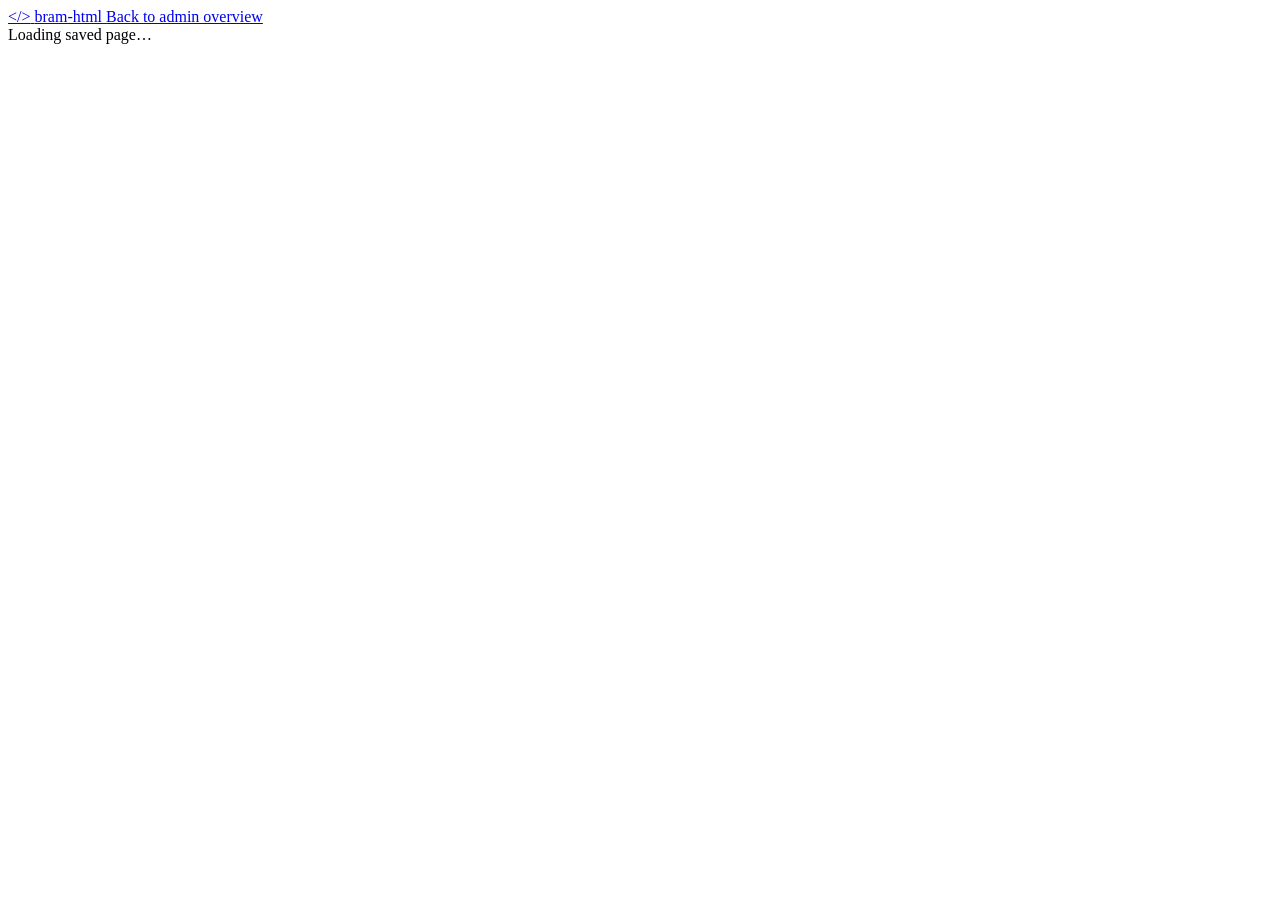
==== frontend/admin-page.html @ 576ec368 "feat: integrate Logrus for logging and add admin page preview functionality" ====
<!doctype html>
<html lang="en">
  <head>
    <meta charset="UTF-8" />
    <meta name="viewport" content="width=device-width, initial-scale=1.0" />
    <meta name="description" content="Admin preview of a saved bram-html page." />
    <title>Saved page preview · bram-html</title>
    <link rel="preconnect" href="https://fonts.googleapis.com" />
    <link rel="preconnect" href="https://fonts.gstatic.com" crossorigin />
    <link href="https://fonts.googleapis.com/css2?family=DM+Mono:wght@400;500&family=Nunito:wght@500;600;700;800;900&display=swap" rel="stylesheet" />
    <link rel="stylesheet" href="/styles.css" />
  </head>
  <body>
    <header class="topbar">
      <a class="brand" href="/" aria-label="Back to bram-html">
        <span class="brand-mark" aria-hidden="true">&lt;/&gt;</span>
        <span class="brand-name">bram-html</span>
      </a>
      <a class="header-button" href="/admin">Back to admin overview</a>
    </header>

    <main class="admin-page-main">
      <div class="admin-state" id="page-state" role="status">Loading saved page…</div>
      <div id="page-detail" hidden>
        <div class="admin-page-heading">
          <div>
            <p class="eyebrow">SAVED PAGE PREVIEW</p>
            <h1 id="page-title"></h1>
            <p>Saved by <strong id="page-owner"></strong> · Updated <span id="page-updated"></span></p>
          </div>
        </div>
        <section class="admin-preview-card" aria-labelledby="preview-title">
          <h2 class="sr-only" id="preview-title">Rendered saved page</h2>
          <iframe id="page-preview" title="Saved page preview" sandbox referrerpolicy="no-referrer"></iframe>
        </section>
      </div>
    </main>

    <script src="/admin-page.js"></script>
  </body>
</html>
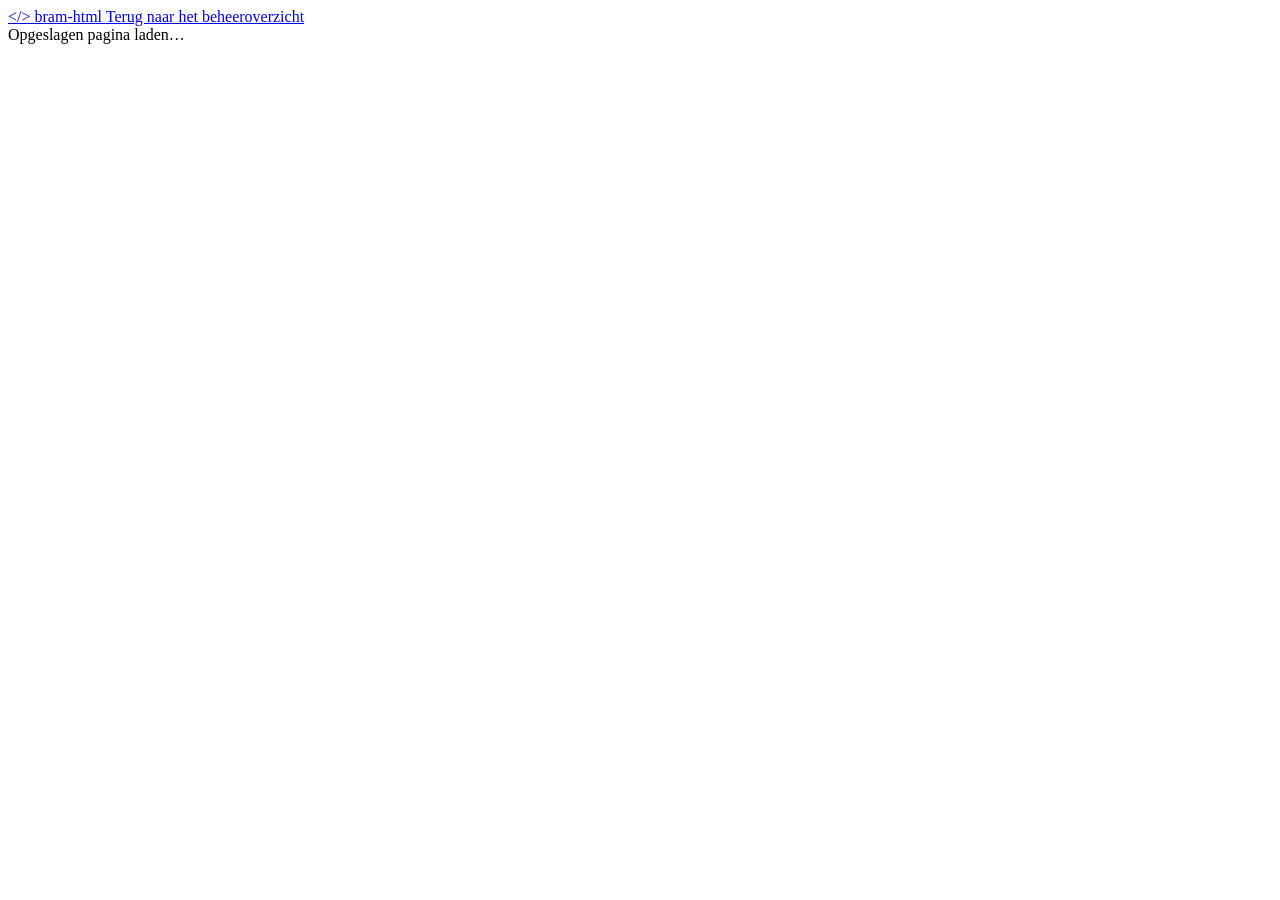
==== commit 0527590a: "Refactor code structure for improved readability and maintainability" ====
--- a/frontend/admin-page.html
+++ b/frontend/admin-page.html
@@ -1,10 +1,10 @@
 <!doctype html>
-<html lang="en">
+<html lang="nl">
   <head>
     <meta charset="UTF-8" />
     <meta name="viewport" content="width=device-width, initial-scale=1.0" />
-    <meta name="description" content="Admin preview of a saved bram-html page." />
-    <title>Saved page preview · bram-html</title>
+    <meta name="description" content="Beheervoorbeeld van een opgeslagen bram-html-pagina." />
+    <title>Voorbeeld van opgeslagen pagina · bram-html</title>
     <link rel="preconnect" href="https://fonts.googleapis.com" />
     <link rel="preconnect" href="https://fonts.gstatic.com" crossorigin />
     <link href="https://fonts.googleapis.com/css2?family=DM+Mono:wght@400;500&family=Nunito:wght@500;600;700;800;900&display=swap" rel="stylesheet" />
@@ -12,26 +12,26 @@
   </head>
   <body>
     <header class="topbar">
-      <a class="brand" href="/" aria-label="Back to bram-html">
+      <a class="brand" href="/" aria-label="Terug naar bram-html">
         <span class="brand-mark" aria-hidden="true">&lt;/&gt;</span>
         <span class="brand-name">bram-html</span>
       </a>
-      <a class="header-button" href="/admin">Back to admin overview</a>
+      <a class="header-button" href="/admin">Terug naar het beheeroverzicht</a>
     </header>
 
     <main class="admin-page-main">
-      <div class="admin-state" id="page-state" role="status">Loading saved page…</div>
+      <div class="admin-state" id="page-state" role="status">Opgeslagen pagina laden…</div>
       <div id="page-detail" hidden>
         <div class="admin-page-heading">
           <div>
-            <p class="eyebrow">SAVED PAGE PREVIEW</p>
+            <p class="eyebrow">VOORBEELD VAN OPGESLAGEN PAGINA</p>
             <h1 id="page-title"></h1>
-            <p>Saved by <strong id="page-owner"></strong> · Updated <span id="page-updated"></span></p>
+            <p>Opgeslagen door <strong id="page-owner"></strong> · Bijgewerkt op <span id="page-updated"></span></p>
           </div>
         </div>
         <section class="admin-preview-card" aria-labelledby="preview-title">
-          <h2 class="sr-only" id="preview-title">Rendered saved page</h2>
-          <iframe id="page-preview" title="Saved page preview" sandbox referrerpolicy="no-referrer"></iframe>
+          <h2 class="sr-only" id="preview-title">Weergave van opgeslagen pagina</h2>
+          <iframe id="page-preview" title="Voorbeeld van opgeslagen pagina" sandbox referrerpolicy="no-referrer"></iframe>
         </section>
       </div>
     </main>
